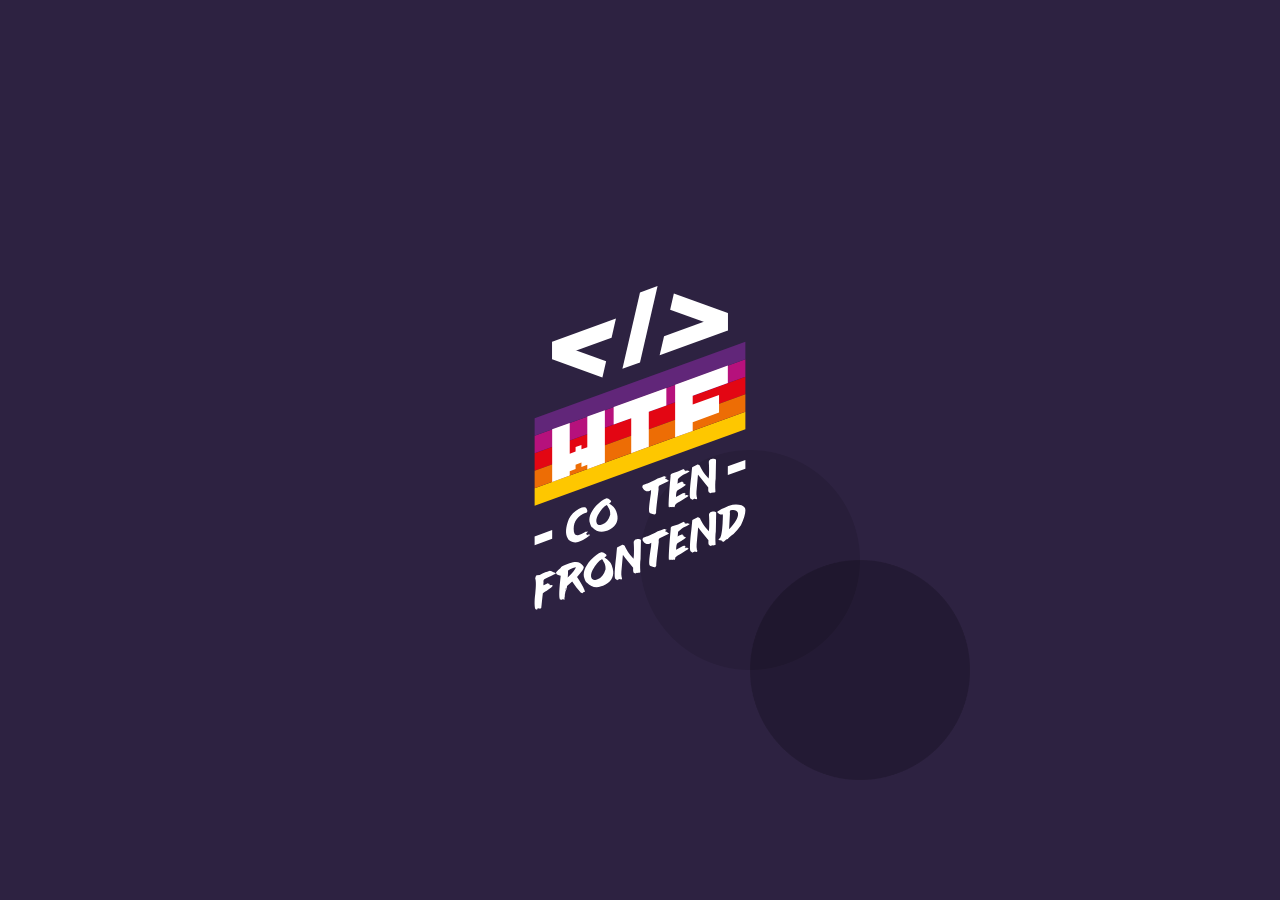
==== index.html @ 9fae61d4 "Updates" ====
<!doctype html><html lang="en"><head><meta charset="UTF-8"/><meta name="viewport" content="width=device-width,initial-scale=1"/><title>WTF: Webpack starter kit</title><meta name="description" content="Your project description"/><meta property="og:title" content=""/><meta property="og:description" content=""/><meta property="og:url" content=""/><meta property="og:image" content="https://maciejkorsan.com/wtf-gulp-starter/assets/img/cover.png"/><link rel="apple-touch-icon" sizes="180x180" href="pwa/apple-icon-180.png"/><link rel="apple-touch-icon" sizes="167x167" href="pwa/apple-icon-167.png"/><link rel="apple-touch-icon" sizes="152x152" href="pwa/apple-icon-152.png"/><link rel="apple-touch-icon" sizes="120x120" href="pwa/apple-icon-120.png"/><meta name="apple-mobile-web-app-capable" content="yes"/><link rel="apple-touch-startup-image" href="pwa/apple-splash-2048-2732.png" media="(device-width: 1024px) and (device-height: 1366px) and (-webkit-device-pixel-ratio: 2) and (orientation: portrait)"/><link rel="apple-touch-startup-image" href="pwa/apple-splash-2732-2048.png" media="(device-width: 1024px) and (device-height: 1366px) and (-webkit-device-pixel-ratio: 2) and (orientation: landscape)"/><link rel="apple-touch-startup-image" href="pwa/apple-splash-1668-2388.png" media="(device-width: 834px) and (device-height: 1194px) and (-webkit-device-pixel-ratio: 2) and (orientation: portrait)"/><link rel="apple-touch-startup-image" href="pwa/apple-splash-2388-1668.png" media="(device-width: 834px) and (device-height: 1194px) and (-webkit-device-pixel-ratio: 2) and (orientation: landscape)"/><link rel="apple-touch-startup-image" href="pwa/apple-splash-1668-2224.png" media="(device-width: 834px) and (device-height: 1112px) and (-webkit-device-pixel-ratio: 2) and (orientation: portrait)"/><link rel="apple-touch-startup-image" href="pwa/apple-splash-2224-1668.png" media="(device-width: 834px) and (device-height: 1112px) and (-webkit-device-pixel-ratio: 2) and (orientation: landscape)"/><link rel="apple-touch-startup-image" href="pwa/apple-splash-1536-2048.png" media="(device-width: 768px) and (device-height: 1024px) and (-webkit-device-pixel-ratio: 2) and (orientation: portrait)"/><link rel="apple-touch-startup-image" href="pwa/apple-splash-2048-1536.png" media="(device-width: 768px) and (device-height: 1024px) and (-webkit-device-pixel-ratio: 2) and (orientation: landscape)"/><link rel="apple-touch-startup-image" href="pwa/apple-splash-1242-2688.png" media="(device-width: 414px) and (device-height: 896px) and (-webkit-device-pixel-ratio: 3) and (orientation: portrait)"/><link rel="apple-touch-startup-image" href="pwa/apple-splash-2688-1242.png" media="(device-width: 414px) and (device-height: 896px) and (-webkit-device-pixel-ratio: 3) and (orientation: landscape)"/><link rel="apple-touch-startup-image" href="pwa/apple-splash-1125-2436.png" media="(device-width: 375px) and (device-height: 812px) and (-webkit-device-pixel-ratio: 3) and (orientation: portrait)"/><link rel="apple-touch-startup-image" href="pwa/apple-splash-2436-1125.png" media="(device-width: 375px) and (device-height: 812px) and (-webkit-device-pixel-ratio: 3) and (orientation: landscape)"/><link rel="apple-touch-startup-image" href="pwa/apple-splash-828-1792.png" media="(device-width: 414px) and (device-height: 896px) and (-webkit-device-pixel-ratio: 2) and (orientation: portrait)"/><link rel="apple-touch-startup-image" href="pwa/apple-splash-1792-828.png" media="(device-width: 414px) and (device-height: 896px) and (-webkit-device-pixel-ratio: 2) and (orientation: landscape)"/><link rel="apple-touch-startup-image" href="pwa/apple-splash-1242-2208.png" media="(device-width: 414px) and (device-height: 736px) and (-webkit-device-pixel-ratio: 3) and (orientation: portrait)"/><link rel="apple-touch-startup-image" href="pwa/apple-splash-2208-1242.png" media="(device-width: 414px) and (device-height: 736px) and (-webkit-device-pixel-ratio: 3) and (orientation: landscape)"/><link rel="apple-touch-startup-image" href="pwa/apple-splash-750-1334.png" media="(device-width: 375px) and (device-height: 667px) and (-webkit-device-pixel-ratio: 2) and (orientation: portrait)"/><link rel="apple-touch-startup-image" href="pwa/apple-splash-1334-750.png" media="(device-width: 375px) and (device-height: 667px) and (-webkit-device-pixel-ratio: 2) and (orientation: landscape)"/><link rel="apple-touch-startup-image" href="pwa/apple-splash-640-1136.png" media="(device-width: 320px) and (device-height: 568px) and (-webkit-device-pixel-ratio: 2) and (orientation: portrait)"/><link rel="apple-touch-startup-image" href="pwa/apple-splash-1136-640.png" media="(device-width: 320px) and (device-height: 568px) and (-webkit-device-pixel-ratio: 2) and (orientation: landscape)"/><link href="index.b184c21b.css" rel="stylesheet"></head><body><div class="hello"><img class="hello__logo" src="img/logo.da3a9100.svg" alt="WTF "/> <span class="hello__circles"></span></div><script src="index.b184c21b.js"></script></body></html>
---- index.b184c21b.css ----
/*! normalize.css v8.0.1 | MIT License | github.com/necolas/normalize.css */html{line-height:1.15;-webkit-text-size-adjust:100%}body{margin:0}main{display:block}h1{font-size:2em;margin:.67em 0}hr{box-sizing:content-box;height:0;overflow:visible}pre{font-family:monospace,monospace;font-size:1em}a{background-color:transparent}abbr[title]{border-bottom:none;text-decoration:underline;text-decoration:underline dotted}b,strong{font-weight:bolder}code,kbd,samp{font-family:monospace,monospace;font-size:1em}small{font-size:80%}sub,sup{font-size:75%;line-height:0;position:relative;vertical-align:baseline}sub{bottom:-.25em}sup{top:-.5em}img{border-style:none}button,input,optgroup,select,textarea{font-family:inherit;font-size:100%;line-height:1.15;margin:0}button,input{overflow:visible}button,select{text-transform:none}[type=button],[type=reset],[type=submit],button{-webkit-appearance:button}[type=button]::-moz-focus-inner,[type=reset]::-moz-focus-inner,[type=submit]::-moz-focus-inner,button::-moz-focus-inner{border-style:none;padding:0}[type=button]:-moz-focusring,[type=reset]:-moz-focusring,[type=submit]:-moz-focusring,button:-moz-focusring{outline:1px dotted ButtonText}fieldset{padding:.35em .75em .625em}legend{box-sizing:border-box;color:inherit;display:table;max-width:100%;padding:0;white-space:normal}progress{vertical-align:baseline}textarea{overflow:auto}[type=checkbox],[type=radio]{box-sizing:border-box;padding:0}[type=number]::-webkit-inner-spin-button,[type=number]::-webkit-outer-spin-button{height:auto}[type=search]{-webkit-appearance:textfield;outline-offset:-2px}[type=search]::-webkit-search-decoration{-webkit-appearance:none}::-webkit-file-upload-button{-webkit-appearance:button;font:inherit}details{display:block}summary{display:list-item}[hidden],template{display:none}@-webkit-keyframes circles{0%{transform:translate(-50%,-50%) scale(1)}20%{transform:translate(-50%,-50%) scale(1.5)}30%{transform:translate(-50%,-50%) scale(.8)}70%{transform:translate(-50%,-50%) scale(1.9)}to{transform:translate(-50%,-50%) scale(1)}}@keyframes circles{0%{transform:translate(-50%,-50%) scale(1)}20%{transform:translate(-50%,-50%) scale(1.5)}30%{transform:translate(-50%,-50%) scale(.8)}70%{transform:translate(-50%,-50%) scale(1.9)}to{transform:translate(-50%,-50%) scale(1)}}.hello{position:relative;z-index:0}.hello__logo{position:relative;z-index:2020}.hello__circles{position:absolute;top:50%;left:50%;will-change:transform;width:220px;height:220px;background:rgba(0,0,0,.1);border-radius:50%;-webkit-animation:circles 20s ease-in infinite;animation:circles 20s ease-in infinite}.hello__circles:after{-webkit-animation:circles 17s ease-out infinite;animation:circles 17s ease-out infinite}.hello__circles:after,.hello__circles:before{position:absolute;top:50%;left:50%;will-change:transform;width:220px;height:220px;background:rgba(0,0,0,.1);border-radius:50%;content:"";display:block;z-index:1}.hello__circles:before{-webkit-animation:circles 20s ease-in infinite;animation:circles 20s ease-in infinite}body{background:#2d2241;color:#fff;display:flex;align-items:center;justify-content:center;min-height:100vh}
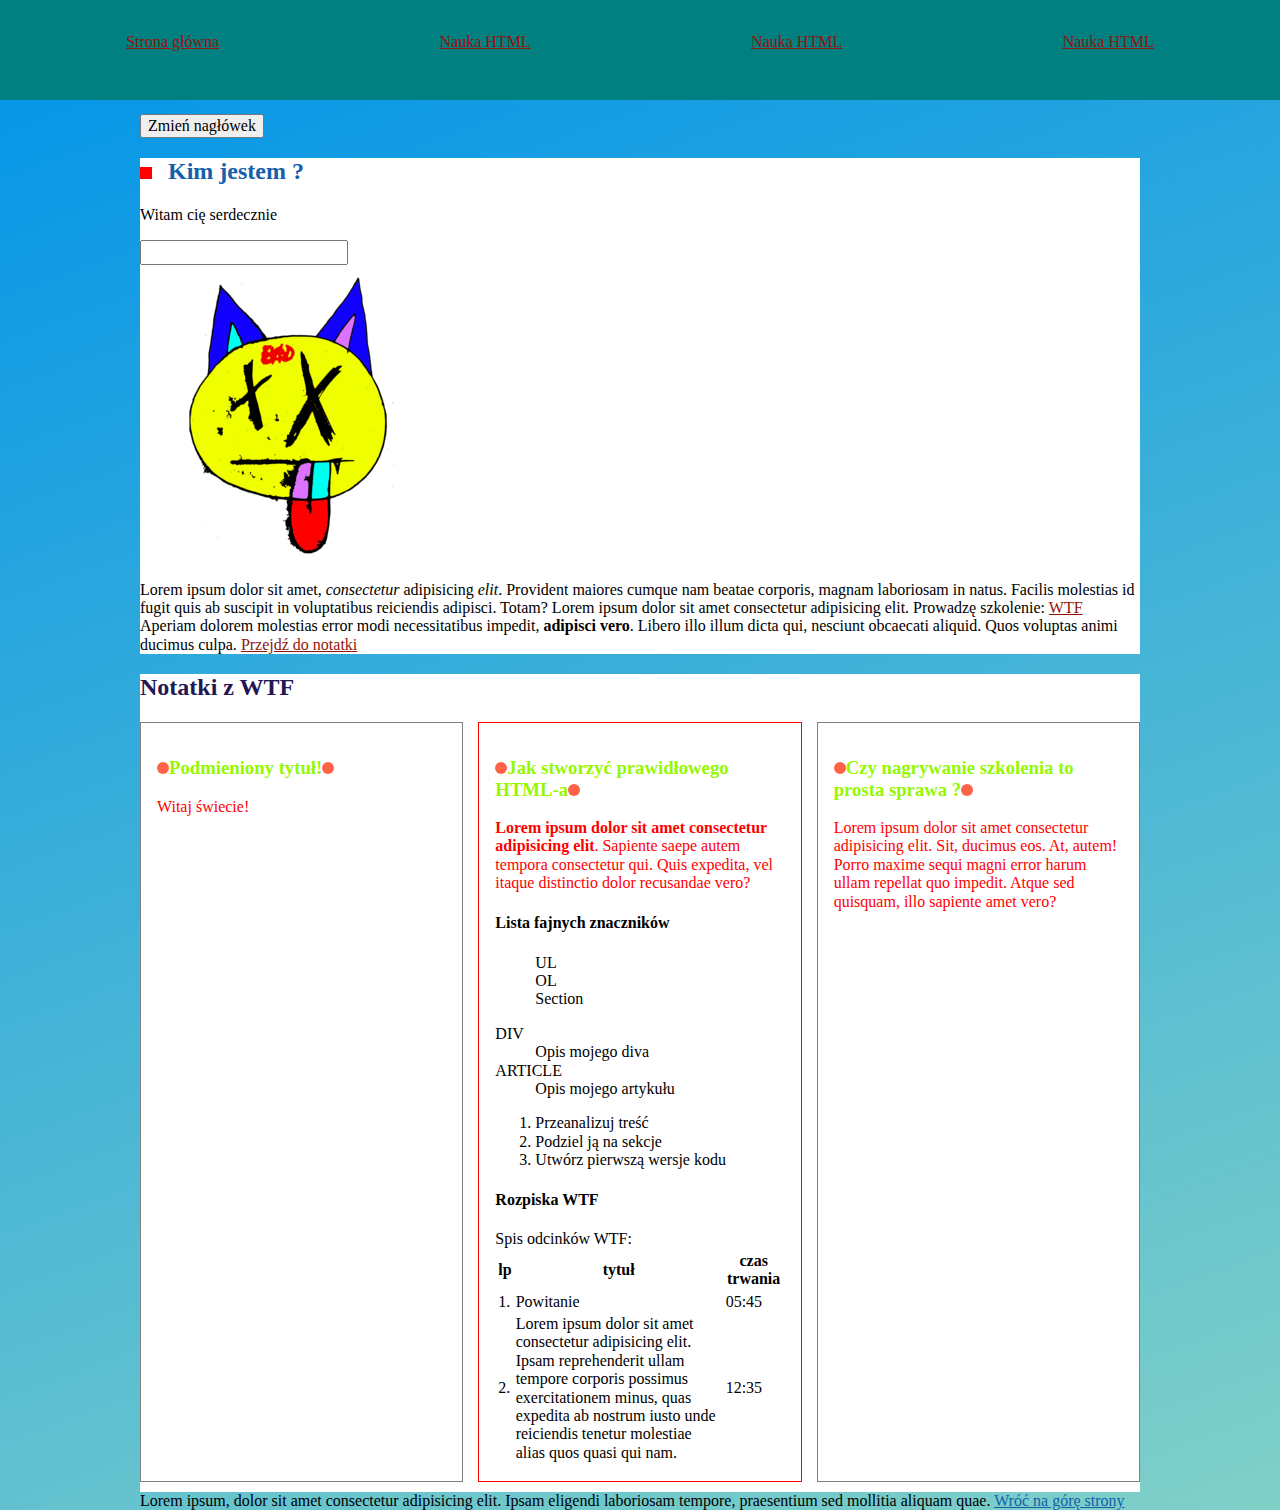
==== commit 81aa3e88: "Updates" ====
--- a/index.html
+++ b/index.html
@@ -1 +1 @@
-<!doctype html><html lang="en"><head><meta charset="UTF-8"/><meta name="viewport" content="width=device-width,initial-scale=1"/><title>WTF: Webpack starter kit</title><meta name="description" content="Your project description"/><meta property="og:title" content=""/><meta property="og:description" content=""/><meta property="og:url" content=""/><meta property="og:image" content="https://maciejkorsan.com/wtf-gulp-starter/assets/img/cover.png"/><link rel="apple-touch-icon" sizes="180x180" href="pwa/apple-icon-180.png"/><link rel="apple-touch-icon" sizes="167x167" href="pwa/apple-icon-167.png"/><link rel="apple-touch-icon" sizes="152x152" href="pwa/apple-icon-152.png"/><link rel="apple-touch-icon" sizes="120x120" href="pwa/apple-icon-120.png"/><meta name="apple-mobile-web-app-capable" content="yes"/><link rel="apple-touch-startup-image" href="pwa/apple-splash-2048-2732.png" media="(device-width: 1024px) and (device-height: 1366px) and (-webkit-device-pixel-ratio: 2) and (orientation: portrait)"/><link rel="apple-touch-startup-image" href="pwa/apple-splash-2732-2048.png" media="(device-width: 1024px) and (device-height: 1366px) and (-webkit-device-pixel-ratio: 2) and (orientation: landscape)"/><link rel="apple-touch-startup-image" href="pwa/apple-splash-1668-2388.png" media="(device-width: 834px) and (device-height: 1194px) and (-webkit-device-pixel-ratio: 2) and (orientation: portrait)"/><link rel="apple-touch-startup-image" href="pwa/apple-splash-2388-1668.png" media="(device-width: 834px) and (device-height: 1194px) and (-webkit-device-pixel-ratio: 2) and (orientation: landscape)"/><link rel="apple-touch-startup-image" href="pwa/apple-splash-1668-2224.png" media="(device-width: 834px) and (device-height: 1112px) and (-webkit-device-pixel-ratio: 2) and (orientation: portrait)"/><link rel="apple-touch-startup-image" href="pwa/apple-splash-2224-1668.png" media="(device-width: 834px) and (device-height: 1112px) and (-webkit-device-pixel-ratio: 2) and (orientation: landscape)"/><link rel="apple-touch-startup-image" href="pwa/apple-splash-1536-2048.png" media="(device-width: 768px) and (device-height: 1024px) and (-webkit-device-pixel-ratio: 2) and (orientation: portrait)"/><link rel="apple-touch-startup-image" href="pwa/apple-splash-2048-1536.png" media="(device-width: 768px) and (device-height: 1024px) and (-webkit-device-pixel-ratio: 2) and (orientation: landscape)"/><link rel="apple-touch-startup-image" href="pwa/apple-splash-1242-2688.png" media="(device-width: 414px) and (device-height: 896px) and (-webkit-device-pixel-ratio: 3) and (orientation: portrait)"/><link rel="apple-touch-startup-image" href="pwa/apple-splash-2688-1242.png" media="(device-width: 414px) and (device-height: 896px) and (-webkit-device-pixel-ratio: 3) and (orientation: landscape)"/><link rel="apple-touch-startup-image" href="pwa/apple-splash-1125-2436.png" media="(device-width: 375px) and (device-height: 812px) and (-webkit-device-pixel-ratio: 3) and (orientation: portrait)"/><link rel="apple-touch-startup-image" href="pwa/apple-splash-2436-1125.png" media="(device-width: 375px) and (device-height: 812px) and (-webkit-device-pixel-ratio: 3) and (orientation: landscape)"/><link rel="apple-touch-startup-image" href="pwa/apple-splash-828-1792.png" media="(device-width: 414px) and (device-height: 896px) and (-webkit-device-pixel-ratio: 2) and (orientation: portrait)"/><link rel="apple-touch-startup-image" href="pwa/apple-splash-1792-828.png" media="(device-width: 414px) and (device-height: 896px) and (-webkit-device-pixel-ratio: 2) and (orientation: landscape)"/><link rel="apple-touch-startup-image" href="pwa/apple-splash-1242-2208.png" media="(device-width: 414px) and (device-height: 736px) and (-webkit-device-pixel-ratio: 3) and (orientation: portrait)"/><link rel="apple-touch-startup-image" href="pwa/apple-splash-2208-1242.png" media="(device-width: 414px) and (device-height: 736px) and (-webkit-device-pixel-ratio: 3) and (orientation: landscape)"/><link rel="apple-touch-startup-image" href="pwa/apple-splash-750-1334.png" media="(device-width: 375px) and (device-height: 667px) and (-webkit-device-pixel-ratio: 2) and (orientation: portrait)"/><link rel="apple-touch-startup-image" href="pwa/apple-splash-1334-750.png" media="(device-width: 375px) and (device-height: 667px) and (-webkit-device-pixel-ratio: 2) and (orientation: landscape)"/><link rel="apple-touch-startup-image" href="pwa/apple-splash-640-1136.png" media="(device-width: 320px) and (device-height: 568px) and (-webkit-device-pixel-ratio: 2) and (orientation: portrait)"/><link rel="apple-touch-startup-image" href="pwa/apple-splash-1136-640.png" media="(device-width: 320px) and (device-height: 568px) and (-webkit-device-pixel-ratio: 2) and (orientation: landscape)"/><link href="index.b184c21b.css" rel="stylesheet"></head><body><div class="hello"><img class="hello__logo" src="img/logo.da3a9100.svg" alt="WTF "/> <span class="hello__circles"></span></div><script src="index.b184c21b.js"></script></body></html>+<!doctype html><html lang="pl"><head><meta charset="UTF-8"/><meta http-equiv="X-UA-Compatible" content="IE=edge"/><meta name="viewport" content="width=device-width,initial-scale=1"/><title>Document</title><link href="index.315cf576.css" rel="stylesheet"></head><body><header class="header"><nav class="navigation navigation--js"><a class="navigation__link navigation__link--homapage" href="index.html">Strona główna</a> <a class="navigation__link" href="nauka-html.html">Nauka HTML</a> <a class="navigation__link" href="nauka-html.html">Nauka HTML</a> <a class="navigation__link" href="nauka-html.html">Nauka HTML</a></nav><button class="hamburger hamburger--js" aria-label="Otwórz menu">🍔</button></header><main class="main"><header class="main__header" id="top"><h1 class="main__heading main__heading--js" id="name">Jakub Kędzierski - Strona domowa robiona w ramach WTF</h1><p>Od początku dnia mineło: <span class="time--js"></span></p><button class="action--js">Zmień nagłówek</button></header><section class="about"><h2 class="about__heading">Kim jestem ?</h2><p class="test">Witam cię <span class="test__special">serdecznie</span></p><input class="input"> <img class="about__picture" src="img/BVF_logo.7a268773.png" alt="Kot z x zamiast oczów"/><p class="about__description">Lorem ipsum dolor sit amet, <em>consectetur</em> adipisicing <i>elit</i>. Provident maiores cumque nam beatae corporis, magnam laboriosam in natus. Facilis molestias id fugit quis ab suscipit in voluptatibus reiciendis adipisci. Totam? Lorem ipsum dolor sit amet consectetur adipisicing elit. Prowadzę szkolenie: <a class="about__link" href="https://cotenforntend.pl">WTF</a><br/>Aperiam dolorem molestias error modi necessitatibus impedit, <b>adipisci vero</b>. Libero illo illum dicta qui, nesciunt obcaecati aliquid. Quos voluptas animi ducimus culpa. <a class="about__link" href="#notatki">Przejdź do notatki</a></p></section><section class="notes" id="notatki"><h2 class="note__heading">Notatki z WTF</h2><div class="grid"><article class="week-summary"><h3 class="week-summary__title week-summary__title--js">Odrabianie pracy domowej</h3><p class="week-summary__description week-summary__description--js">Poszło mi całkiem spoko</p><p class="week-summary__description week-summary__description--js"></p></article><article class="week-summary week-summary--sepcial"><h3 class="week-summary__title">Jak stworzyć prawidłowego HTML-a</h3><p class="week-summary__description"><strong>Lorem ipsum dolor sit amet consectetur adipisicing elit</strong>. Sapiente saepe autem tempora consectetur qui. Quis expedita, vel itaque distinctio dolor recusandae vero?</p><section><h4>Lista fajnych znaczników</h4><ul class="list"><li class="list__item">UL</li><li class="list__item">OL</li><li class="list__item">Section</li></ul><dl><dt>DIV</dt><dd>Opis mojego diva</dd><dt>ARTICLE</dt><dd>Opis mojego artykułu</dd></dl></section><section><ol><li>Przeanalizuj treść</li><li>Podziel ją na sekcje</li><li>Utwórz pierwszą wersje kodu</li></ol></section><section><h4>Rozpiska WTF</h4><caption>Spis odcinków WTF:</caption><table class="table"><thead><th>lp</th><th>tytuł</th><th>czas trwania</th></thead><tbody><tr><td>1.</td><td>Powitanie</td><td>05:45</td></tr><tr><td>2.</td><td>Lorem ipsum dolor sit amet consectetur adipisicing elit. Ipsam reprehenderit ullam tempore corporis possimus exercitationem minus, quas expedita ab nostrum iusto unde reiciendis tenetur molestiae alias quos quasi qui nam.</td><td>12:35</td></tr></tbody></table></section></article><article class="week-summary"><h3 class="week-summary__title">Czy nagrywanie szkolenia to prosta sprawa ?</h3><p class="week-summary__description">Lorem ipsum dolor sit amet consectetur adipisicing elit. Sit, ducimus eos. At, autem! Porro maxime sequi magni error harum ullam repellat quo impedit. Atque sed quisquam, illo sapiente amet vero?</p></article></div></section></main><footer class="footer">Lorem ipsum, dolor sit amet consectetur adipisicing elit. Ipsam eligendi laboriosam tempore, praesentium sed mollitia aliquam quae. <a class="footer__link" href="#top">Wróć na górę strony</a></footer><script src="index.315cf576.js"></script></body></html>--- a/index.315cf576.css
+++ b/index.315cf576.css
@@ -0,0 +1 @@
+/*! normalize.css v8.0.1 | MIT License | github.com/necolas/normalize.css */html{line-height:1.15;-webkit-text-size-adjust:100%}body{margin:0}main{display:block}h1{font-size:2em;margin:.67em 0}hr{box-sizing:content-box;height:0;overflow:visible}pre{font-family:monospace,monospace;font-size:1em}a{background-color:transparent}abbr[title]{border-bottom:none;text-decoration:underline;text-decoration:underline dotted}b,strong{font-weight:bolder}code,kbd,samp{font-family:monospace,monospace;font-size:1em}small{font-size:80%}sub,sup{font-size:75%;line-height:0;position:relative;vertical-align:baseline}sub{bottom:-.25em}sup{top:-.5em}img{border-style:none}button,input,optgroup,select,textarea{font-family:inherit;font-size:100%;line-height:1.15;margin:0}button,input{overflow:visible}button,select{text-transform:none}[type=button],[type=reset],[type=submit],button{-webkit-appearance:button}[type=button]::-moz-focus-inner,[type=reset]::-moz-focus-inner,[type=submit]::-moz-focus-inner,button::-moz-focus-inner{border-style:none;padding:0}[type=button]:-moz-focusring,[type=reset]:-moz-focusring,[type=submit]:-moz-focusring,button:-moz-focusring{outline:1px dotted ButtonText}fieldset{padding:.35em .75em .625em}legend{box-sizing:border-box;color:inherit;display:table;max-width:100%;padding:0;white-space:normal}progress{vertical-align:baseline}textarea{overflow:auto}[type=checkbox],[type=radio]{box-sizing:border-box;padding:0}[type=number]::-webkit-inner-spin-button,[type=number]::-webkit-outer-spin-button{height:auto}[type=search]{-webkit-appearance:textfield;outline-offset:-2px}[type=search]::-webkit-search-decoration{-webkit-appearance:none}::-webkit-file-upload-button{-webkit-appearance:button;font:inherit}details{display:block}summary{display:list-item}[hidden],template{display:none}.week-summary{padding:16px;border:1px solid grey;margin-bottom:10px;background-color:#fff}.week-summary--sepcial{border:1px solid red}.week-summary__description{color:red}.week-summary__title{color:#95f800}.week-summary__title:after,.week-summary__title:before{content:"";display:inline-block;width:12px;height:12px;background-color:tomato;border-radius:50%}html{box-sizing:border-box}*,:after,:before{box-sizing:inherit}body{background-color:#0093e9;background-image:linear-gradient(160deg,#0093e9,#80d0c7)}section{background-color:#fff}.input:focus{background:#deb887}h1{color:#92140c}h2{color:#221655}.header{background-color:teal;min-height:60px;position:fixed;top:0;width:100%}.navigation{padding:16px;display:none}.navigation__link{color:#92140c;display:block;margin:0 0 16px}.navigation__link:hover{color:#000}.navigation__link:visited{color:#ff0}.navigation__link:focus{border:3px solid #ff0}.navigation__link--homepage{color:#000}.navigation--open{display:block}.list{list-style:none}.table{width:100%}.klasa-z-js{background-color:#ff0}.main{max-width:1000px;margin:0 auto}.main__heading{color:#92140c}.about__heading{color:#1460aa}.about__heading:before{content:"";display:inline-block;width:12px;height:12px;background:red;margin-right:16px}.about__link{color:#92140c}.about__picture{display:block;max-width:100%}.notes_heading{color:#1460aa}.footer{max-width:1000px;margin:0 auto}.footer__link{color:#1460aa}.hamburger{position:absolute;top:20px;right:10px;border:none;background:none}@media(min-width:768px){.hamburger{display:none}.grid{display:grid;grid-template-columns:1fr 1fr 1fr;-moz-column-gap:15px;column-gap:15px}.navigation{padding:16px;border-radius:8px;display:flex;justify-content:space-around;height:100px;align-items:center}}